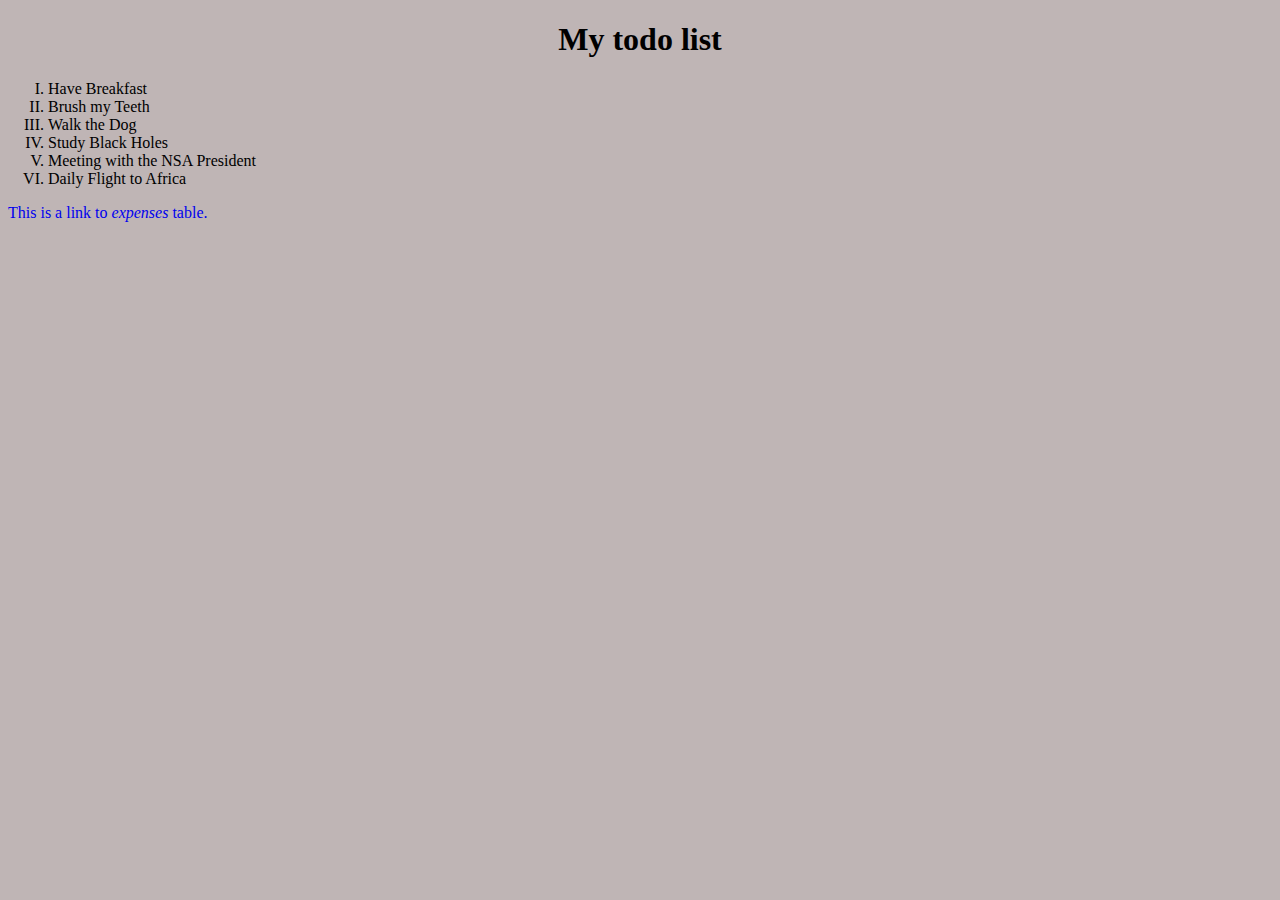
==== index.html @ 1d9e09e3 "I have worked a little" ====
<!DOCTYPE html>
<html lang="en">
<head>
    <meta charset="utf-8">
    <title>Basics of HTML and CSS</title>
    <link rel="stylesheet" href="style.css">
</head>
<body>
    <article>
        <header>
            <h1>My todo list</h1>
        </header>
        <ol type="I">
            <li>Have Breakfast</li>
            <li>Brush my Teeth</li>
            <li>Walk the Dog</li>
            <li>Study Black Holes</li>
            <li>Meeting with the NSA President</li>
            <li>Daily Flight to Africa</li>
        </ol>
    </article>
    <div>
        <a href="expenses.html">This is a link to <i>expenses</i> table.</a>
    </div>
</body>
</html>
---- style.css ----
*, *:before, *:after {
  -moz-box-sizing: border-box;
  -webkit-box-sizing: border-box;
  box-sizing: border-box;
}

a {
    text-decoration: none;
}

table {
    font-family: arial, sans-serif;
    border-collapse: collapse;
    width: 100%;
    margin-bottom: 2%;
}

td, th {
    border: 1px solid #dddddd;
    text-align: left;
    padding: 8px;
}

tr:nth-child(even) {
    background-color: #bf8383;
}

tr:nth-child(odd) {
    background-color: #876666;
}

img {
    width: 350px;
    height: 350px;
}

article {
    display: inline;
}

h1, h2 {
    text-align: center;

}

.column {
    float: left;
    padding-left: 1rem;
    padding-right: 1rem;
}


.column.third { width: 33.3%; }

body {
    background-color: #bfb5b5;
}
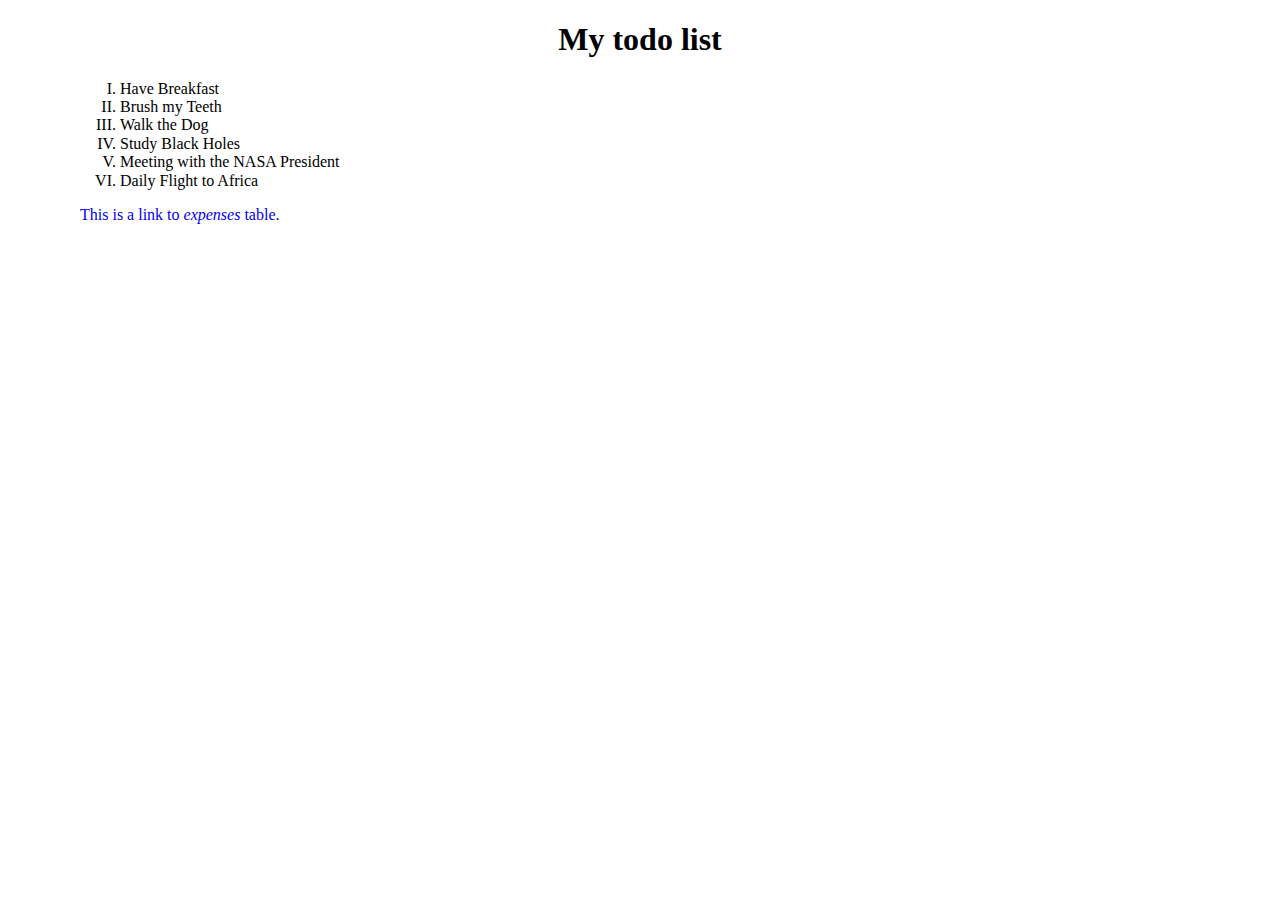
==== commit ef7a5657: "Have Worked a little more" ====
--- a/index.html
+++ b/index.html
@@ -3,24 +3,31 @@
 <head>
     <meta charset="utf-8">
     <title>Basics of HTML and CSS</title>
+    <link rel="stylesheet" href="normalize.css">
     <link rel="stylesheet" href="style.css">
 </head>
 <body>
-    <article>
-        <header>
-            <h1>My todo list</h1>
-        </header>
-        <ol type="I">
-            <li>Have Breakfast</li>
-            <li>Brush my Teeth</li>
-            <li>Walk the Dog</li>
-            <li>Study Black Holes</li>
-            <li>Meeting with the NSA President</li>
-            <li>Daily Flight to Africa</li>
-        </ol>
-    </article>
-    <div>
-        <a href="expenses.html">This is a link to <i>expenses</i> table.</a>
+    <div class="container">
+        <div class="row">
+            <div class="column full">
+                <article>
+                    <header>
+                        <h1>My todo list</h1>
+                    </header>
+                    <ol type="I">
+                        <li>Have Breakfast</li>
+                        <li>Brush my Teeth</li>
+                        <li>Walk the Dog</li>
+                        <li>Study Black Holes</li>
+                        <li>Meeting with the NASA President</li>
+                        <li>Daily Flight to Africa</li>
+                    </ol>
+                </article>
+                <div>
+                    <a href="expenses.html">This is a link to <i>expenses</i> table.</a>
+                </div>
+            </div>
+        </div>
     </div>
 </body>
 </html>--- a/style.css
+++ b/style.css
@@ -29,9 +29,10 @@
     background-color: #876666;
 }
 
-img {
-    width: 350px;
-    height: 350px;
+.same {
+    width: 360px;
+    height: 320px;
+    border: 1px solid black;
 }
 
 article {
@@ -43,6 +44,13 @@
 
 }
 
+
+.container {
+  margin: 0 auto;
+  width: 90%;
+  max-width : 1200px; 
+}
+
 .column {
     float: left;
     padding-left: 1rem;
@@ -50,8 +58,21 @@
 }
 
 
-.column.third { width: 33.3%; }
+.column.third {
+    width: 33.3%;
+}
 
-body {
-    background-color: #bfb5b5;
+.column.full { 
+    width: 100%;
+}
+
+.row:before, 
+.row:after {
+    content:"";
+    display: table ;
+    clear:both;
+}
+
+p {
+    text-align: center;
 }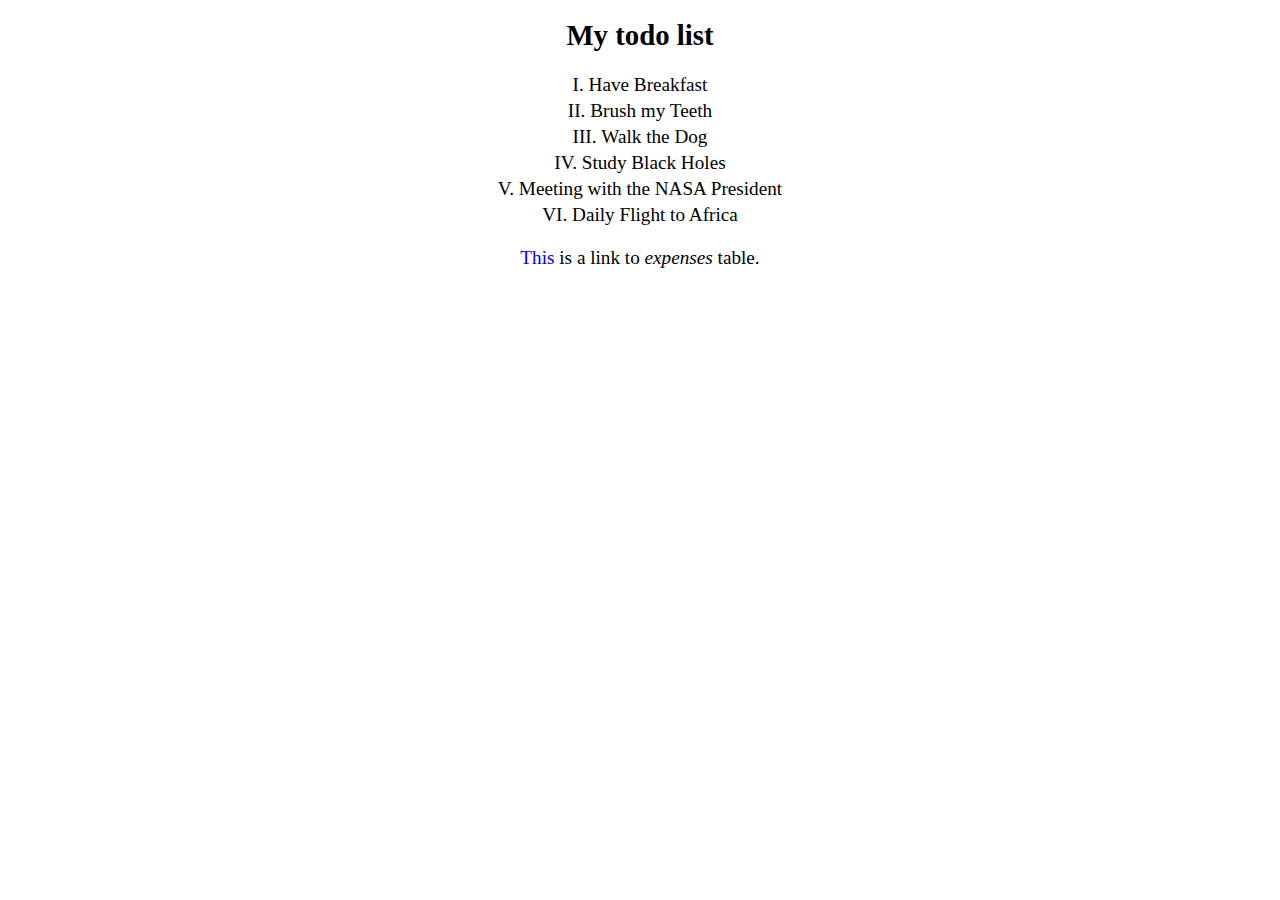
==== commit e7eb086e: "maybe i'll continue later" ====
--- a/index.html
+++ b/index.html
@@ -24,7 +24,7 @@
                     </ol>
                 </article>
                 <div>
-                    <a href="expenses.html">This is a link to <i>expenses</i> table.</a>
+                    <p><a href="expenses.html">This</a> is a link to <i>expenses</i> table.</p>
                 </div>
             </div>
         </div>
--- a/style.css
+++ b/style.css
@@ -2,6 +2,82 @@
   -moz-box-sizing: border-box;
   -webkit-box-sizing: border-box;
   box-sizing: border-box;
+}
+
+html { font-size: 100%; }
+
+/* Medium screens (640px) */
+@media (min-width: 40rem) { 
+  html { font-size: 112%; }
+}
+
+/* Large screens (1024px) */
+@media (min-width: 64rem) { 
+  html { font-size: 120%; }
+}
+
+@media (min-width: 40rem) {
+  section { padding: 4rem 0; }
+}
+
+
+@media (min-width: 40rem) {
+  h1 { font-size: 1.5rem; }
+}
+
+@media (max-width: 768px) {
+  img { 
+    width: 330px;
+    height: 320px;
+    border: 1px solid black;
+  }
+
+  [class*="col"] {
+        width: 100%;
+    }
+}
+
+
+@media (min-width: 40rem) {
+  .column {
+    float: left;
+    margin: 0;
+    padding-left: 1rem;
+    padding-right: 1rem;
+  }
+
+@media only screen and (max-width: 768px) {
+    /* For mobile phones: */
+    [class*="col"] {
+        width: 100%;
+    }
+}
+
+
+
+.column { margin-bottom: 1.5rem; }
+
+.container {
+  margin: 0 auto;
+  width: 90%;
+  max-width : 1200px; 
+}
+
+
+
+.column.third {
+    width: 33.3%;
+}
+
+.column.full { 
+    width: 100%;
+}
+
+.row:before, 
+.row:after {
+    content:"";
+    display: table ;
+    clear:both;
 }
 
 a {
@@ -44,35 +120,16 @@
 
 }
 
-
-.container {
-  margin: 0 auto;
-  width: 90%;
-  max-width : 1200px; 
+p {
+    text-align: center;
 }
 
-.column {
-    float: left;
-    padding-left: 1rem;
-    padding-right: 1rem;
+ol {
+    margin:0;
+    padding:0;
+    text-align: center; 
+    list-style-position: inside;
 }
-
-
-.column.third {
-    width: 33.3%;
-}
-
-.column.full { 
-    width: 100%;
-}
-
-.row:before, 
-.row:after {
-    content:"";
-    display: table ;
-    clear:both;
-}
-
-p {
-    text-align: center;
+ol  li {
+     padding: 2px 5px;              
 }